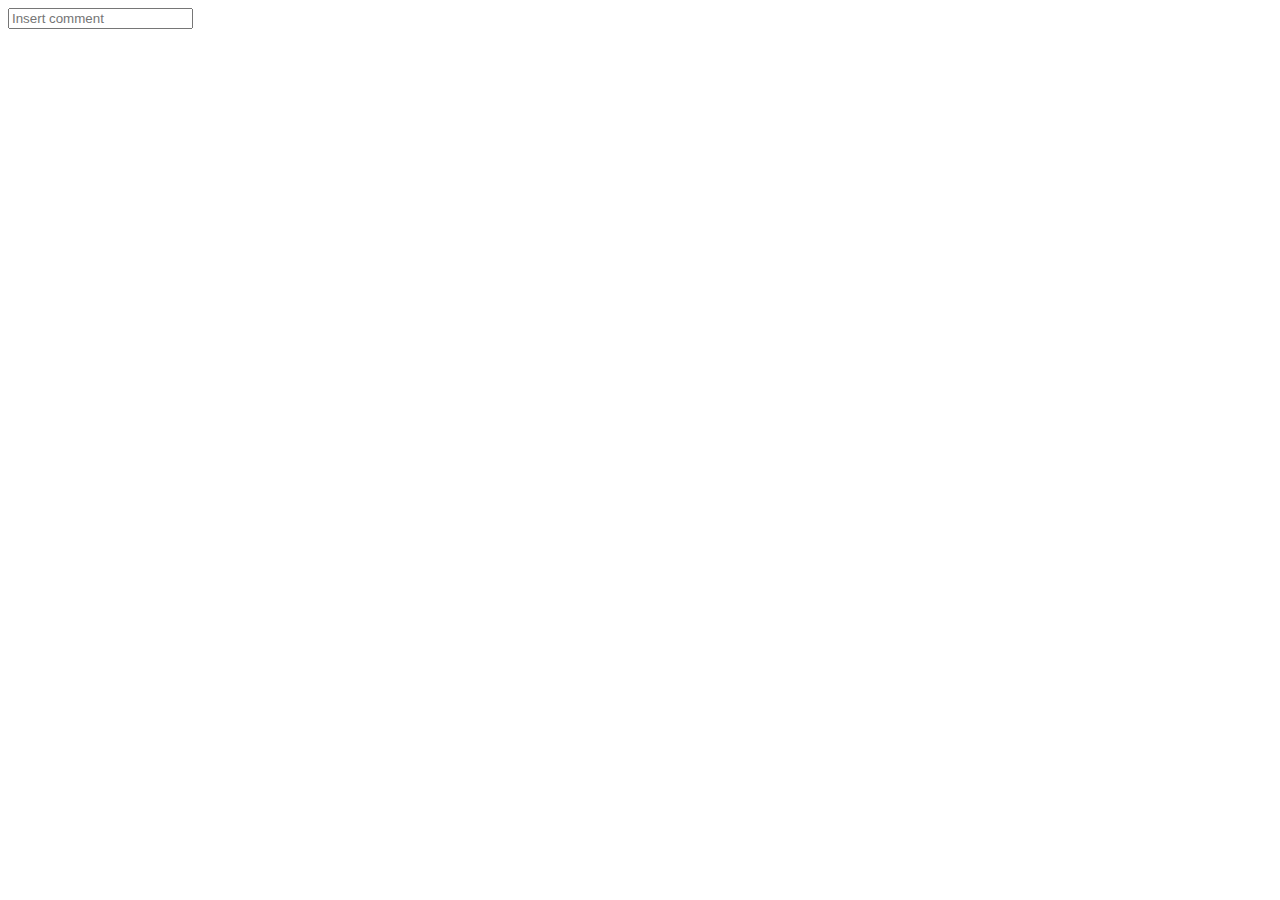
==== index.html @ e3cb90ff "Initial commit" ====
<!DOCTYPE HTML>
<html>
    <head>
        <meta charset="utf-8">
        <title>Prueba</title>
        <link href="css/prueba.css" rel="stylesheet" type="text/css">

        <!-- Cuore -->
        <script src="js/libs/cuore-1.1-min.js" type="text/javascript"></script>
        <script src="js/libs/jquery-1.7.2.min.js" type="text/javascript"></script>
        <script src="js/libs/jquery.maxlength-min.js" type="text/javascript"></script>
        <script src="js/libs/moment.min.js" type="text/javascript"></script>

        <!-- source -->
        <script src="js/src/Prueba.js" type="text/javascript"></script>
        <!-- pages -->
        <script src="js/src/Pages/Prueba.Pages.Index.js" type="text/javascript"></script>
        <!-- components -->
        <script src="js/src/Components/Prueba.Components.InsertComment.js" type="text/javascript"></script>
        <script src="js/src/Components/Prueba.Components.ListComments.js" type="text/javascript"></script>
        <!-- renderers -->
        <script src="js/src/Renderers/Prueba.Renderers.InsertComment.js" type="text/javascript"></script>
        <script src="js/src/Renderers/Prueba.Renderers.ListComments.js" type="text/javascript"></script>
        

        <script type="text/javascript">
            CUORE.Dom.ready(function() {
                // cache for labelService
                var currentLocale = (navigator.language || navigator.browserLanguage);
                document.labels = {};
                document.labels[currentLocale] = {
                    "prueba.insertComment.placeholder": "Insert comment",
                    "prueba.insertComment.maxlength": "You have typed too many characters."
                };

                // CUORE.Bus.enableDebug();
                document.page = new Prueba.Pages.Index("http://www.anydomain.com");
                document.page.draw();
            });
        </script>
    </head>
    <body>
        <div id="insertComment">
            This MUST disappear
        </div>
        <ul id="listComments">
            This MUST disappear
        </ul>
    </body>
</html>
---- css/prueba.css ----
.date {
	margin-right: 10px;
}
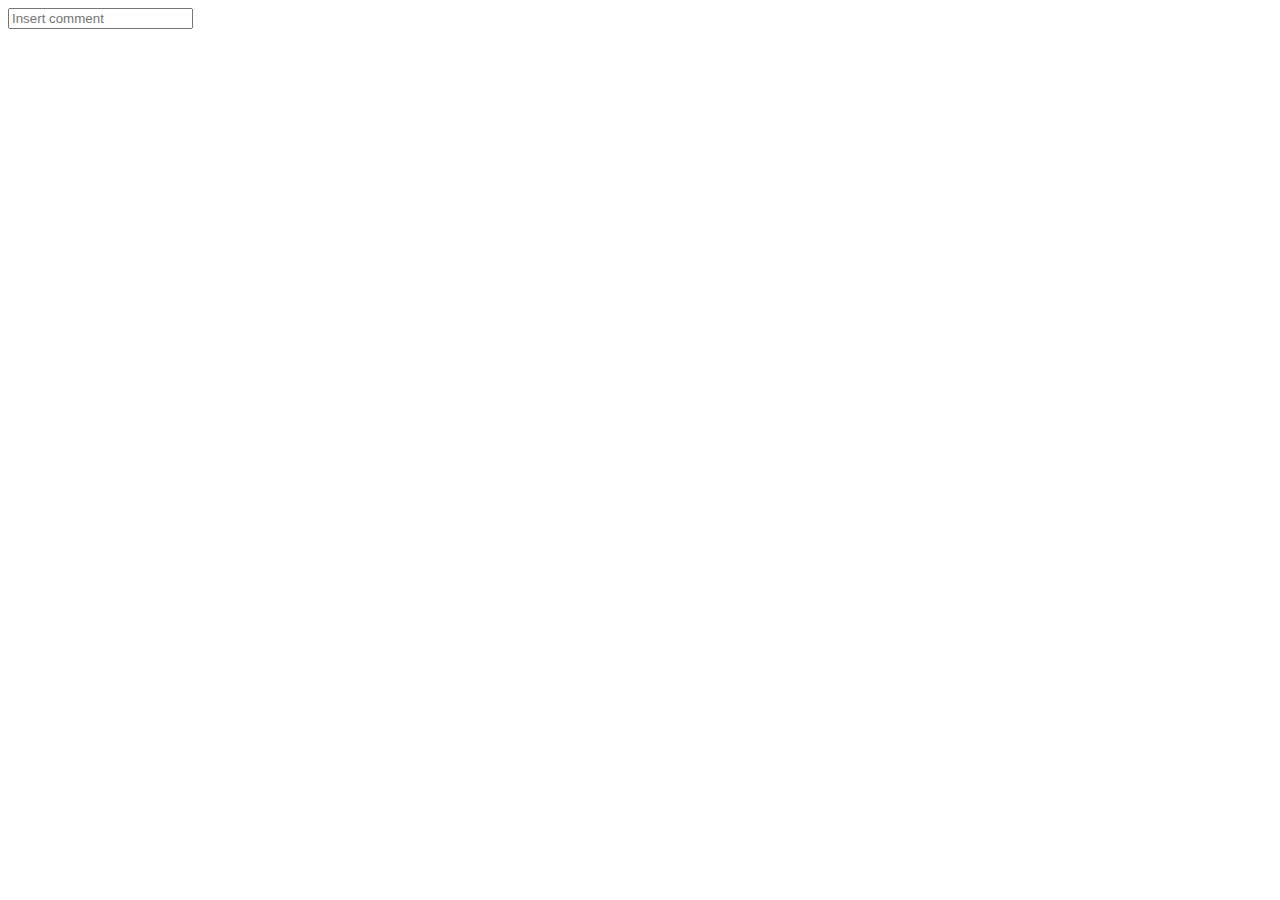
==== commit 85ead97f: "testing jenkins" ====
--- a/index.html
+++ b/index.html
@@ -21,7 +21,7 @@
         <!-- renderers -->
         <script src="js/src/Renderers/Prueba.Renderers.InsertComment.js" type="text/javascript"></script>
         <script src="js/src/Renderers/Prueba.Renderers.ListComments.js" type="text/javascript"></script>
-        
+
 
         <script type="text/javascript">
             CUORE.Dom.ready(function() {
